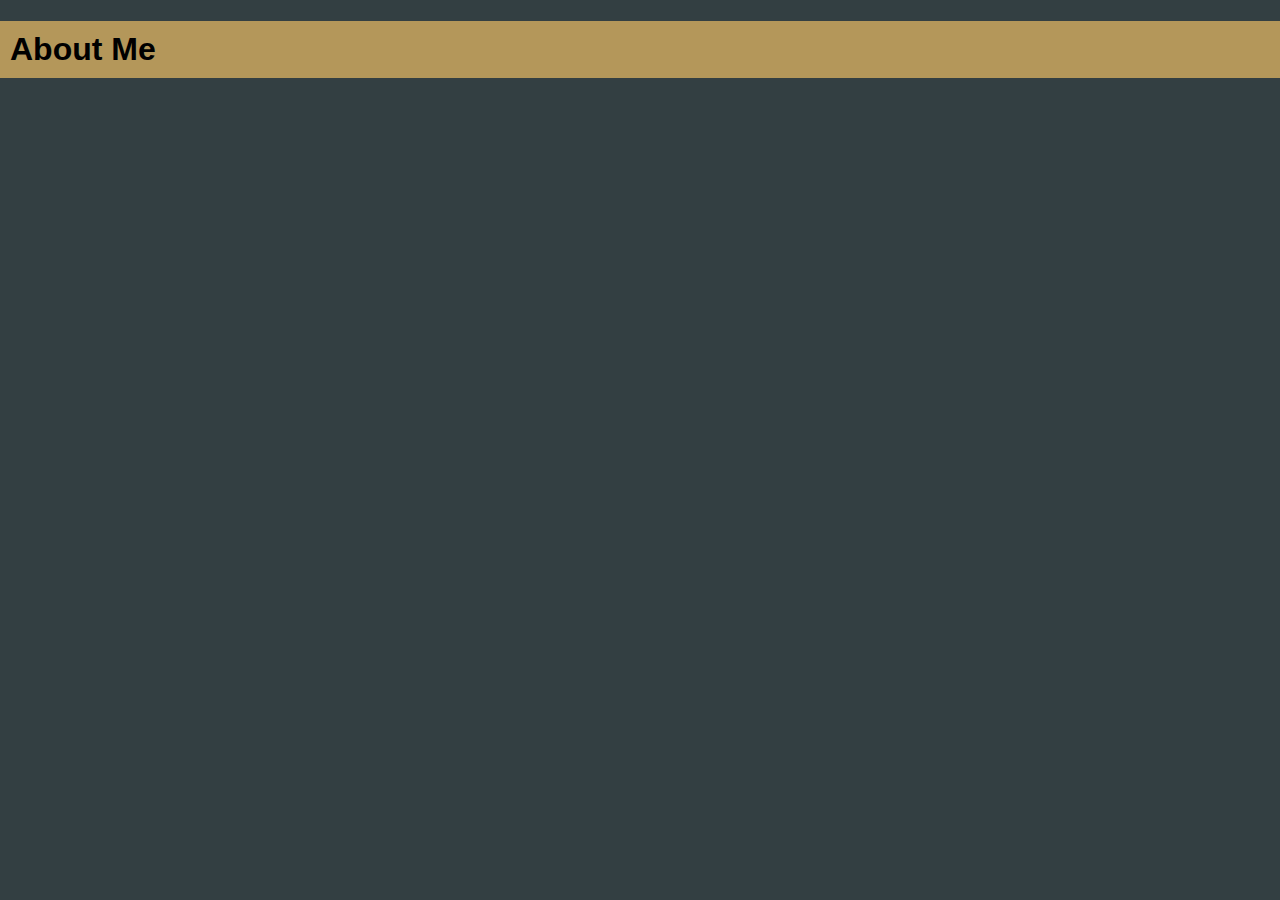
==== Tutorial1/page2.html @ 5243fbd6 "Add files via upload" ====
<!DOCTYPE html>
<html>
  <head>
    <meta charset="utf-8">
    <link rel="stylesheet" href="main.css" type="text/css">
    <title>About Me</title>
  </head>
  <body>
    <h1>About Me</h1>

  </body>
</html>
---- Tutorial1/main.css ----
body {
  background: #333F42;
  color: #B4975A;
  font-family: arial;
  margin: 0;
  padding: 0;
}

h1  {
  background: #B4975A;
  color: #000000;
  padding: 10px;
}

p {
  background: #252e30;
  padding: 10px
}

/*For the Links*/

a:hover {
  color:#C8102E;
}

a:link {
  color: #FFFFFF;
}

a:visited {
  color: #C8102E;
}

/*All of this is for the navbar*/
header{
  margin: 0;
  padding: 0;
}
header h1{
  margin: 0;
  padding: 10px;
}

.navbar {
  list-style: none;
  margin: 0;
  padding: 10px;
  overflow: hidden;
  background: #252e30
}
.nbLink {
  float: left;
}

.nbLink a{
  display: block;
  color: #FFFFFF;
  text-align: center;
  padding: 10px;
  text-decoration: none;
  }

  .nbLink a:hover{
    color: #C8102E;
  }

  /*This is the footer*/

  .footer {
    background: none;
    color: #878787;
  }
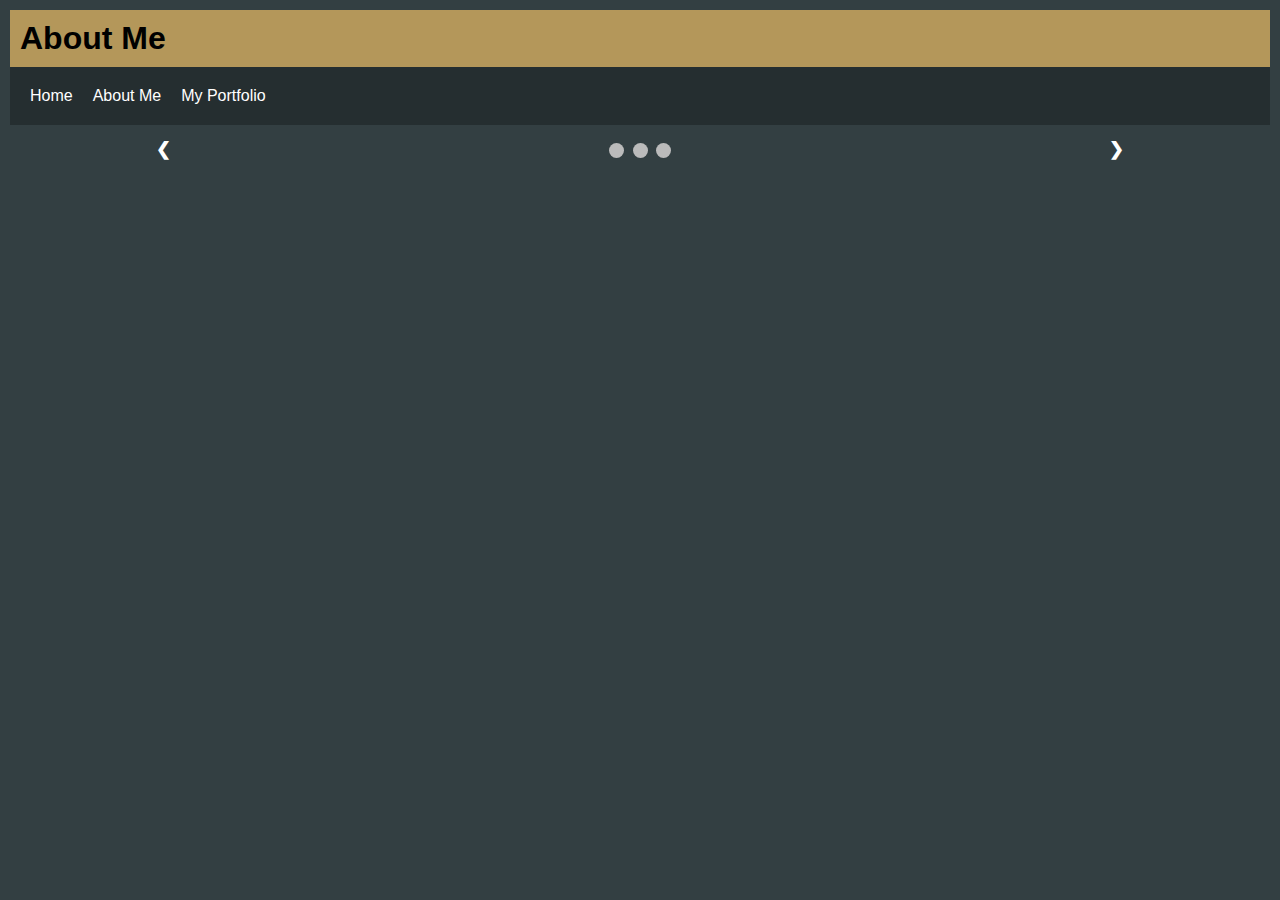
==== commit 03d3ccae: "Add files via upload" ====
--- a/Tutorial1/page2.html
+++ b/Tutorial1/page2.html
@@ -3,10 +3,58 @@
   <head>
     <meta charset="utf-8">
     <link rel="stylesheet" href="main.css" type="text/css">
+    <script type="text/javascript" src="slideshowJava.js"></script>
     <title>About Me</title>
   </head>
   <body>
-    <h1>About Me</h1>
+    <header>
+      <h1>About Me</h1>
+    <nav>
+        <ul class="navbar">
+          <li class="nbLink"><a href="index.html">Home</a></li>
+          <li class="nbLink"><a href="page2.html">About Me</a></li>
+          <li class="nbLink"><a href="page3.html">My Portfolio</a></li>
+        </ul>
+    </nav>
+    </header>
 
+    <!-- Slideshow container -->
+    <div class="slideshow-container">
+    <!-- Full width images with number and caption text -->
+    <div class="mySlides fade">
+      <div class="numbertext"> 1 / 3 </div>
+      <img src="https://i.imgur.com/0hvbk3q.jpg" style="width:100%">
+      <br>
+      <div class="text"> Muy Guapo </div>
+    </div>
+    <div class="mySlides fade">
+      <div class="numbertext"> 2 / 3 </div>
+      <img src="https://i.imgur.com/sbffpD3.jpg" style="width:100%">
+      <br>
+      <div class="text"> My wife and I </div>
+    </div>
+    <div class="mySlides fade">
+      <div class="numbertext"> 3 / 3 </div>
+      <img src="https://i.imgur.com/tKDq5JO.jpg" style="width:100%">
+      <br>
+      <div class="text"> Baby Face </div>
+    </div>
+    <br>
+
+    <!-- Next and previous buttons -->
+    <a class="prev" onclick="plusSlides(-1)">&#10094;</a>
+    <a class="next" onclick="plusSlides(1)">&#10095;</a>
+    <!-- The dots/circles -->
+    <div style="text-align:center">
+      <span class="dot" onclick="currentSlide(1)"></span>
+      <span class="dot" onclick="currentSlide(2)"></span>
+      <span class="dot" onclick="currentSlide(3)"></span>
+
+
+    </div>
+
+      </div>
+
+      </div>
   </body>
 </html>
--- a/Tutorial1/main.css
+++ b/Tutorial1/main.css
@@ -3,7 +3,7 @@
   color: #B4975A;
   font-family: arial;
   margin: 0;
-  padding: 0;
+  padding: 10px;
 }
 
 h1  {
@@ -15,6 +15,11 @@
 p {
   background: #252e30;
   padding: 10px
+}
+
+.myPic {
+  width: 25%;
+  display: inline-block;
 }
 
 /*For the Links*/
@@ -70,3 +75,116 @@
     background: none;
     color: #878787;
   }
+
+  /*For the grid*/
+  .grid {
+    width: 30%;
+    padding-bottom: 30%;
+    float:left;
+    margin: 1.66%;
+    background-color: #1e1e1e
+  }
+
+  .content {
+    position: center;
+    height: 100%;
+    width: 100%;
+    padding: 0;
+  }
+
+  /* Slideshow */
+
+  * {box-sizing:border-box}
+
+/* Slideshow container */
+.slideshow-container {
+  max-width: 1000px;
+  position: relative;
+  margin: auto;
+}
+
+/* Hide the images by default */
+.mySlides {
+  display: none;
+}
+
+/* Next & previous buttons */
+.prev, .next {
+  cursor: pointer;
+  position: absolute;
+  top: 50%;
+  width: auto;
+  margin-top: -22px;
+  padding: 16px;
+  color: white;
+  font-weight: bold;
+  font-size: 18px;
+  transition: 0.6s ease;
+  border-radius: 0 3px 3px 0;
+  user-select: none;
+}
+
+/* Position the "next button" to the right */
+.next {
+  right: 0;
+  border-radius: 3px 0 0 3px;
+}
+
+/* On hover, add a black background color with a little bit see-through */
+.prev:hover, .next:hover {
+  background-color: rgba(0,0,0,0.8);
+}
+
+/* Caption text */
+.text {
+  color: #f2f2f2;
+  font-size: 15px;
+  padding: 8px 12px;
+  position: absolute;
+  bottom: 8px;
+  width: 100%;
+  text-align: center;
+}
+
+/* Number text (1/3 etc) */
+.numbertext {
+  color: #f2f2f2;
+  font-size: 12px;
+  padding: 8px 12px;
+  position: absolute;
+  top: 0;
+}
+
+/* The dots/bullets/indicators */
+.dot {
+  cursor: pointer;
+  height: 15px;
+  width: 15px;
+  margin: 0 2px;
+  background-color: #bbb;
+  border-radius: 50%;
+  display: inline-block;
+  transition: background-color 0.6s ease;
+}
+
+.active, .dot:hover {
+  background-color: #717171;
+}
+
+/* Fading animation */
+.fade {
+  -webkit-animation-name: fade;
+  -webkit-animation-duration: 1.5s;
+  animation-name: fade;
+  animation-duration: 1.5s;
+}
+
+@-webkit-keyframes fade {
+  from {opacity: .4}
+  to {opacity: 1}
+}
+
+@keyframes fade {
+  from {opacity: .4}
+  to {opacity: 1}
+}
